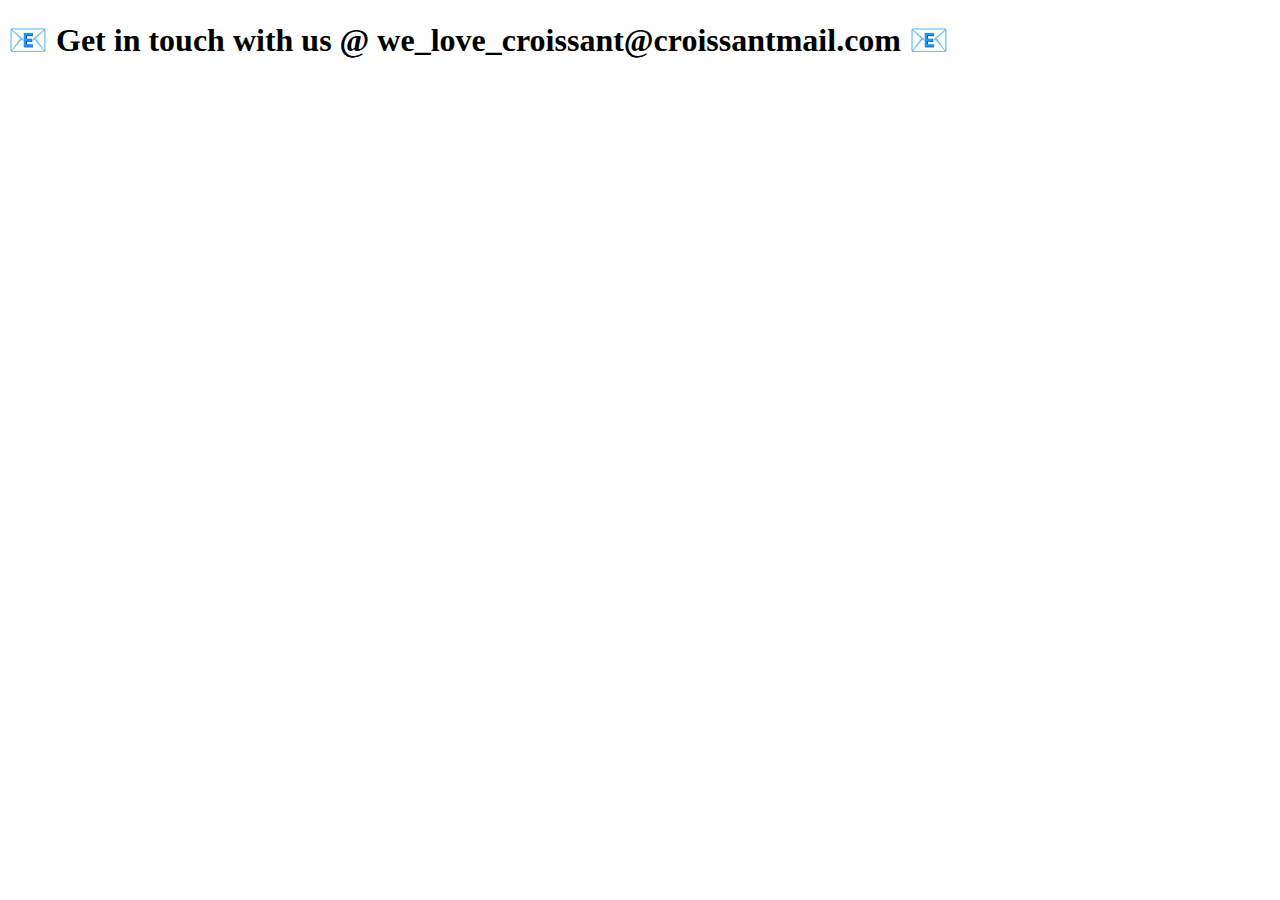
==== contact.html @ 8d0d0933 "Initial commit" ====
<!DOCTYPE html>
<html lang="en">

<head>
    <meta charset="UTF-8">
    <meta name="viewport" content="width=device-width, initial-scale=1.0">
    <title>Document</title>
</head>

<body>
    <h1>
        📧 Get in touch with us @ we_love_croissant@croissantmail.com 📧
    </h1>
</body>

</html>
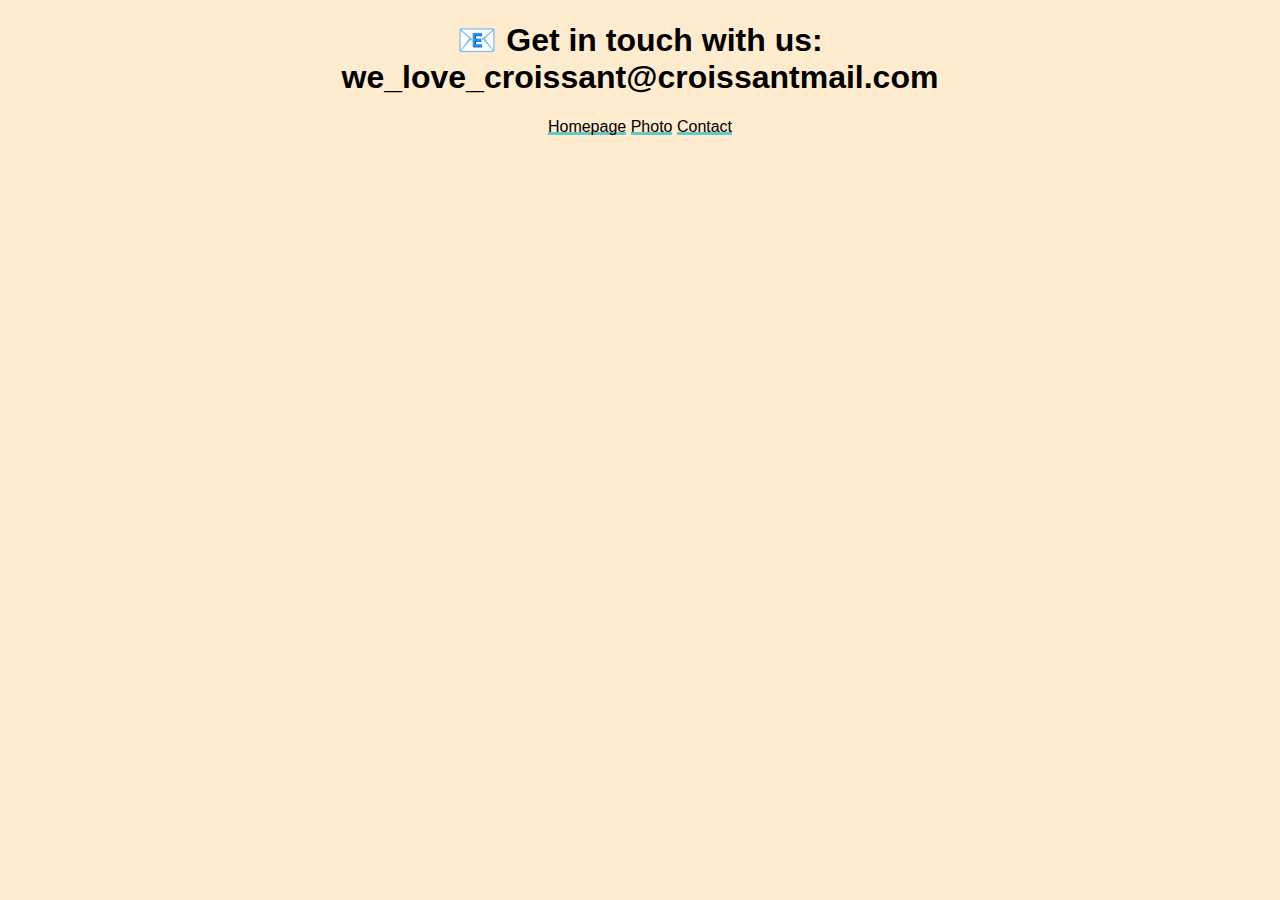
==== commit 5e156d68: "finishing up" ====
--- a/contact.html
+++ b/contact.html
@@ -4,13 +4,21 @@
 <head>
     <meta charset="UTF-8">
     <meta name="viewport" content="width=device-width, initial-scale=1.0">
-    <title>Document</title>
+    <link rel="stylesheet" href="style.css">
+    <title>📧 📲 📪</title>
 </head>
 
 <body>
     <h1>
-        📧 Get in touch with us @ we_love_croissant@croissantmail.com 📧
+        📧 Get in touch with us:
+        <br>
+        we_love_croissant@croissantmail.com
     </h1>
+    <div class="links">
+    <a href="/index.html">Homepage</a>
+    <a href="/photo.html">Photo</a>
+    <a href="contact.html">Contact</a>
+    </div>
 </body>
 
 </html>--- a/style.css
+++ b/style.css
@@ -0,0 +1,38 @@
+body {
+    background-color: blanchedalmond;
+font-family: 'Poppins', sans-serif;
+}
+h1,h2,p {
+    text-align: center;
+}
+.links {
+    text-align: center;
+    
+}
+a {
+  color: inherit;
+  text-decoration: none;
+}
+
+a {
+  background:
+    linear-gradient(
+      to right,
+      rgba(100, 200, 200, 1),
+      rgba(100, 200, 200, 1)
+    ),
+    linear-gradient(
+      to right,
+      rgba(255, 0, 0, 1),
+      rgba(255, 0, 180, 1),
+      rgba(0, 100, 200, 1)
+  );
+  background-size: 100% 3px, 0 3px;
+  background-position: 100% 100%, 0 100%;
+  background-repeat: no-repeat;
+  transition: background-size 400ms;
+}
+
+a:hover {
+  background-size: 0 3px, 100% 3px;
+}